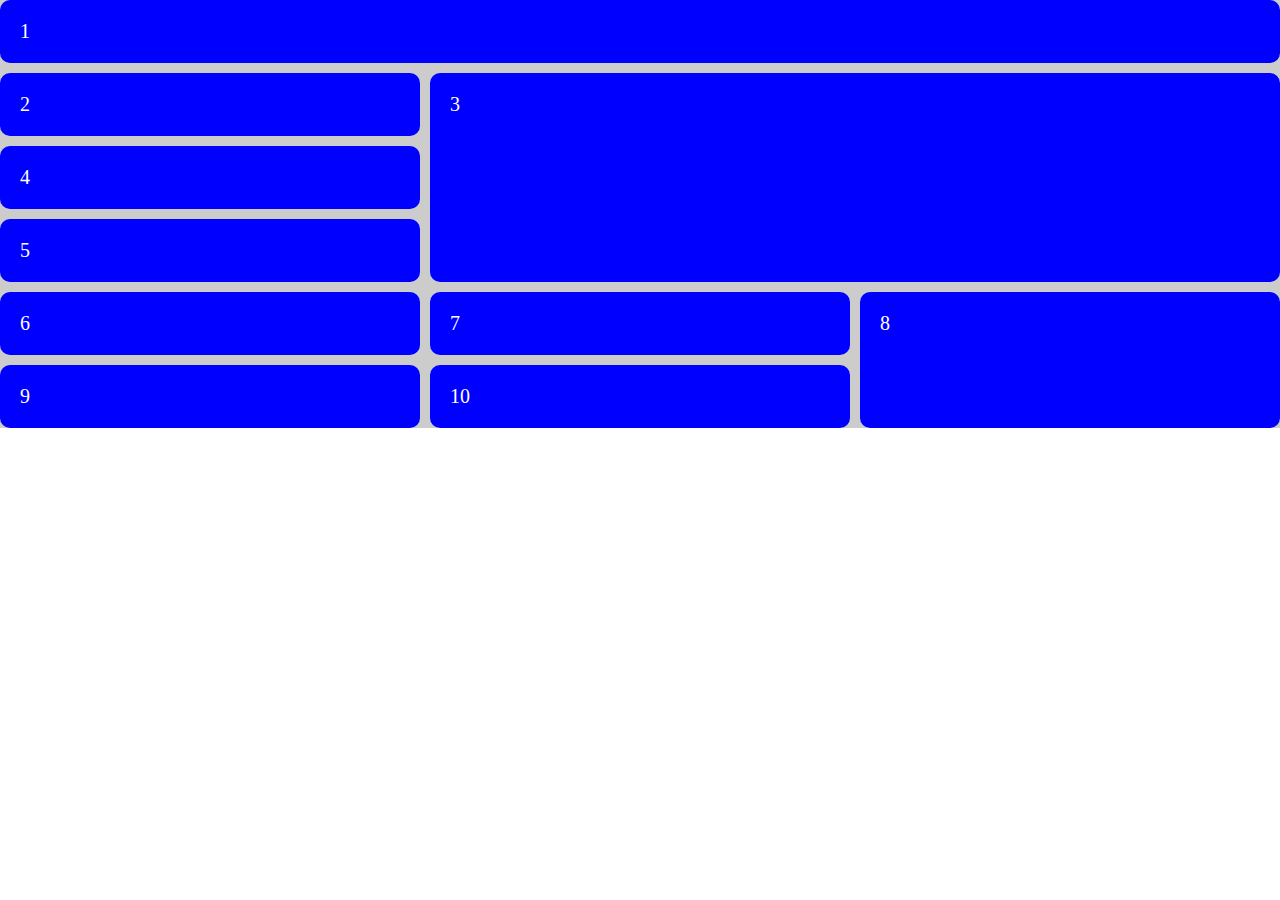
==== HTML5 e CSS3/CSSGrid/index.html @ e93afb5c "Atualizando pastas do curso" ====
<!DOCTYPE html>
<html>
    <head>
        <meta charset="UTF-8">
        <meta name="viewport" content="width=device-width, initial-scale=1.0">
        <title> CSS GRID </title>
        <link rel="stylesheet" href="style.css" />
    </head>
    <body>
        <div class="container">
            <div class="item item1">1</div>
            <div class="item item2">2</div>
            <div class="item item3">3</div>
            <div class="item item4">4</div>
            <div class="item item5">5</div>
            <div class="item item6">6</div>
            <div class="item item7">7</div>
            <div class="item item8">8</div>
            <div class="item item9">9</div>
            <div class="item item10">10</div>
           
           
            
        </div>
    </body>
</html>
---- HTML5 e CSS3/CSSGrid/style.css ----
*{
    padding: 0;
    margin: 0;
}
.container {
    background-color: #CCC;
    display: grid;
    grid-template-columns: repeat(3, 1fr);
    grid-gap: 10px;
}
/*
    background-color: #CCC;
    height: 100vh;
    display: grid;
    grid-template-columns: 100px 600px 300px;
    grid-auto-rows: minmax(100px, auto);
    grid-gap: 5px 5px;
    justify-content: center;
    align-content: center;
*/
/*
    grid-column-gap: 10px;
    grid-row-gap: 10px; 
    grid-template-columns: repeat(3, 1fr);
    grid-template-rows: 100px 100px calc(100vh - 230px);
    auto-fill
    grid-template-rows: repeat(3, 100px 100px calc(100vh - 230px));
    grid-auto-rows: 100px;
    grid-auto-rows: minmax(50px, auto);
*/

.item {
    background-color: #0000FF;
    border-radius: 10px;
    padding: 20px;
    color: white;
    font-size: 20px;
}

.item1 {
    grid-column-start: 1;
    grid-column-end: 4;
}

.item3{
    grid-column-start: 2;
    grid-column-end: 4;
    grid-row-start: 2;
    grid-row-end: 5;
}

.item8{
    grid-column-start: 3;
    grid-column-end:4;
    grid-row-start: 5;
    grid-row-end:7;
}
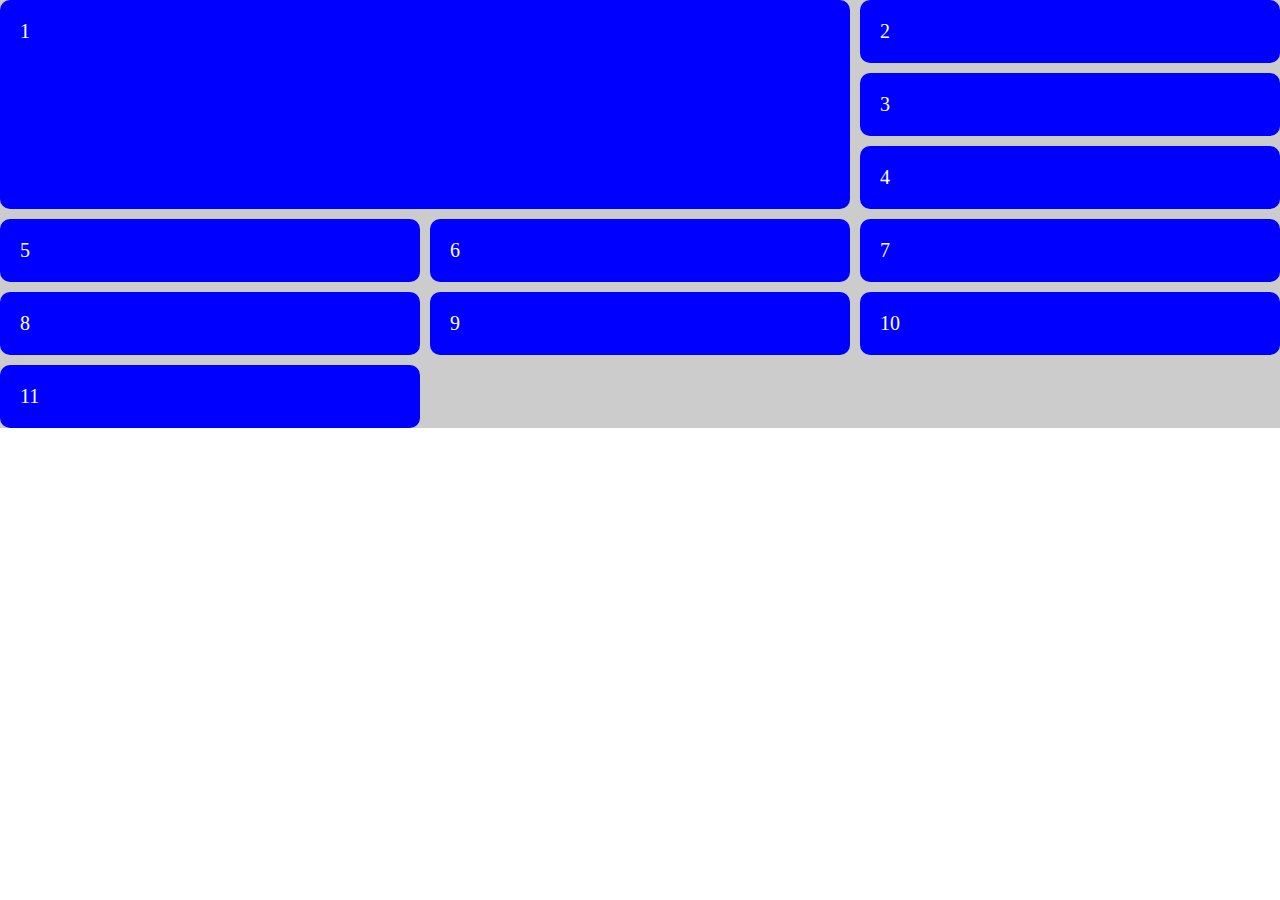
==== commit 79e4053e: "Mesclando itens em linhas (3/3) grid)" ====
--- a/HTML5 e CSS3/CSSGrid/index.html
+++ b/HTML5 e CSS3/CSSGrid/index.html
@@ -18,7 +18,7 @@
             <div class="item item8">8</div>
             <div class="item item9">9</div>
             <div class="item item10">10</div>
-           
+            <div class="item item11">11</div>
            
             
         </div>
--- a/HTML5 e CSS3/CSSGrid/style.css
+++ b/HTML5 e CSS3/CSSGrid/style.css
@@ -36,7 +36,28 @@
     color: white;
     font-size: 20px;
 }
-
+.item1{
+    grid-column: 1/3;
+    grid-row: 1/ span 3;
+}
+/*
+.item7{
+    background-color: teal;
+    grid-column-start: 3;
+    grid-column-end: 4;
+    grid-row-start: 1;
+    grid-row-end: 5;
+    
+}
+.item5{
+    background-color: tomato;
+    grid-column-start: 1;
+    grid-column-end: 3;
+    grid-row-start: 4;
+    grid-row-end: 5;
+}
+*/
+/*
 .item1 {
     grid-column-start: 1;
     grid-column-end: 4;
@@ -54,4 +75,5 @@
     grid-column-end:4;
     grid-row-start: 5;
     grid-row-end:7;
-}+}
+*/
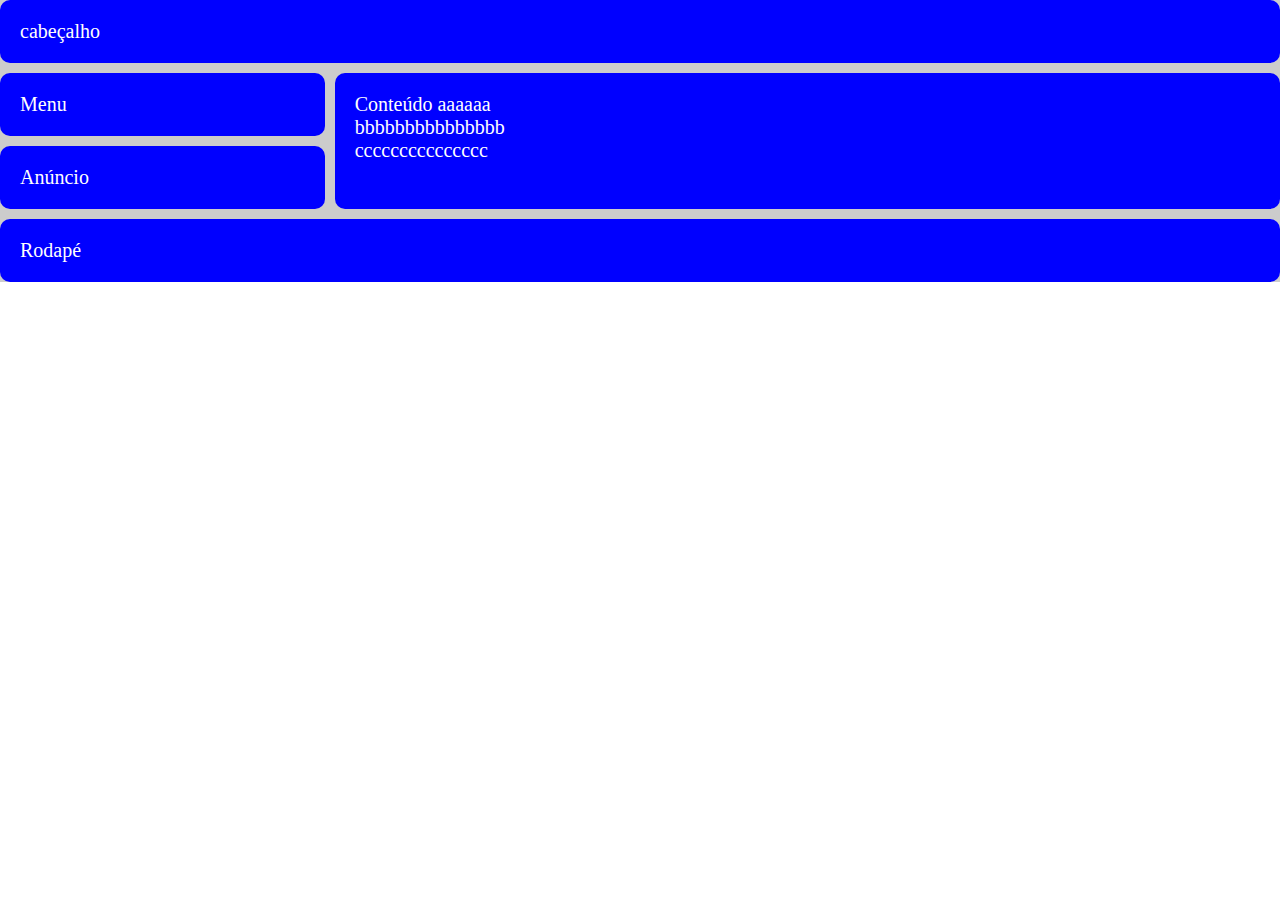
==== commit 7b2edcd6: "estrutura de layout em grid" ====
--- a/HTML5 e CSS3/CSSGrid/index.html
+++ b/HTML5 e CSS3/CSSGrid/index.html
@@ -8,17 +8,15 @@
     </head>
     <body>
         <div class="container">
-            <div class="item item1">1</div>
-            <div class="item item2">2</div>
-            <div class="item item3">3</div>
-            <div class="item item4">4</div>
-            <div class="item item5">5</div>
-            <div class="item item6">6</div>
-            <div class="item item7">7</div>
-            <div class="item item8">8</div>
-            <div class="item item9">9</div>
-            <div class="item item10">10</div>
-            <div class="item item11">11</div>
+            <header class="item">cabeçalho</header>
+            <nav class="item">Menu</nav>
+            <section class="item">
+                Conteúdo aaaaaa <br/>
+                bbbbbbbbbbbbbbb <br/>
+                ccccccccccccccc <br/>
+            </section>
+            <footer class="item">Rodapé</footer>
+            <div class="item ad">Anúncio</div>
            
             
         </div>
--- a/HTML5 e CSS3/CSSGrid/style.css
+++ b/HTML5 e CSS3/CSSGrid/style.css
@@ -5,8 +5,13 @@
 .container {
     background-color: #CCC;
     display: grid;
-    grid-template-columns: repeat(3, 1fr);
     grid-gap: 10px;
+    grid-template-areas: 
+        "cabecalho cabecalho cabecalho cabecalho cabecalho cabecalho cabecalho cabecalho cabecalho"
+        "menuArea menuArea conteudo conteudo conteudo conteudo conteudo conteudo conteudo"
+        "ad ad conteudo conteudo conteudo conteudo conteudo conteudo conteudo"
+        "rodape rodape rodape rodape rodape rodape rodape rodape rodape"
+    ;
 }
 /*
     background-color: #CCC;
@@ -36,11 +41,45 @@
     color: white;
     font-size: 20px;
 }
+header {
+    grid-area: cabecalho;
+}
+
+nav {
+    grid-area: menuArea;
+}
+
+section {
+    grid-area: conteudo;
+}
+
+footer {
+    grid-area: rodape;
+}
+
+.ad{
+    grid-area: ad;
+}
+
+
+/*
+        1. grid-row-start
+        2. grid-column-start
+        3. grid-row-end
+        4. grid-column-end
+    
+.item1 {
+    
+    grid-area: 1 / 1 / 3 / 3;
+}
+*/
+
+/*
 .item1{
     grid-column: 1/3;
     grid-row: 1/ span 3;
 }
-/*
+
 .item7{
     background-color: teal;
     grid-column-start: 3;
